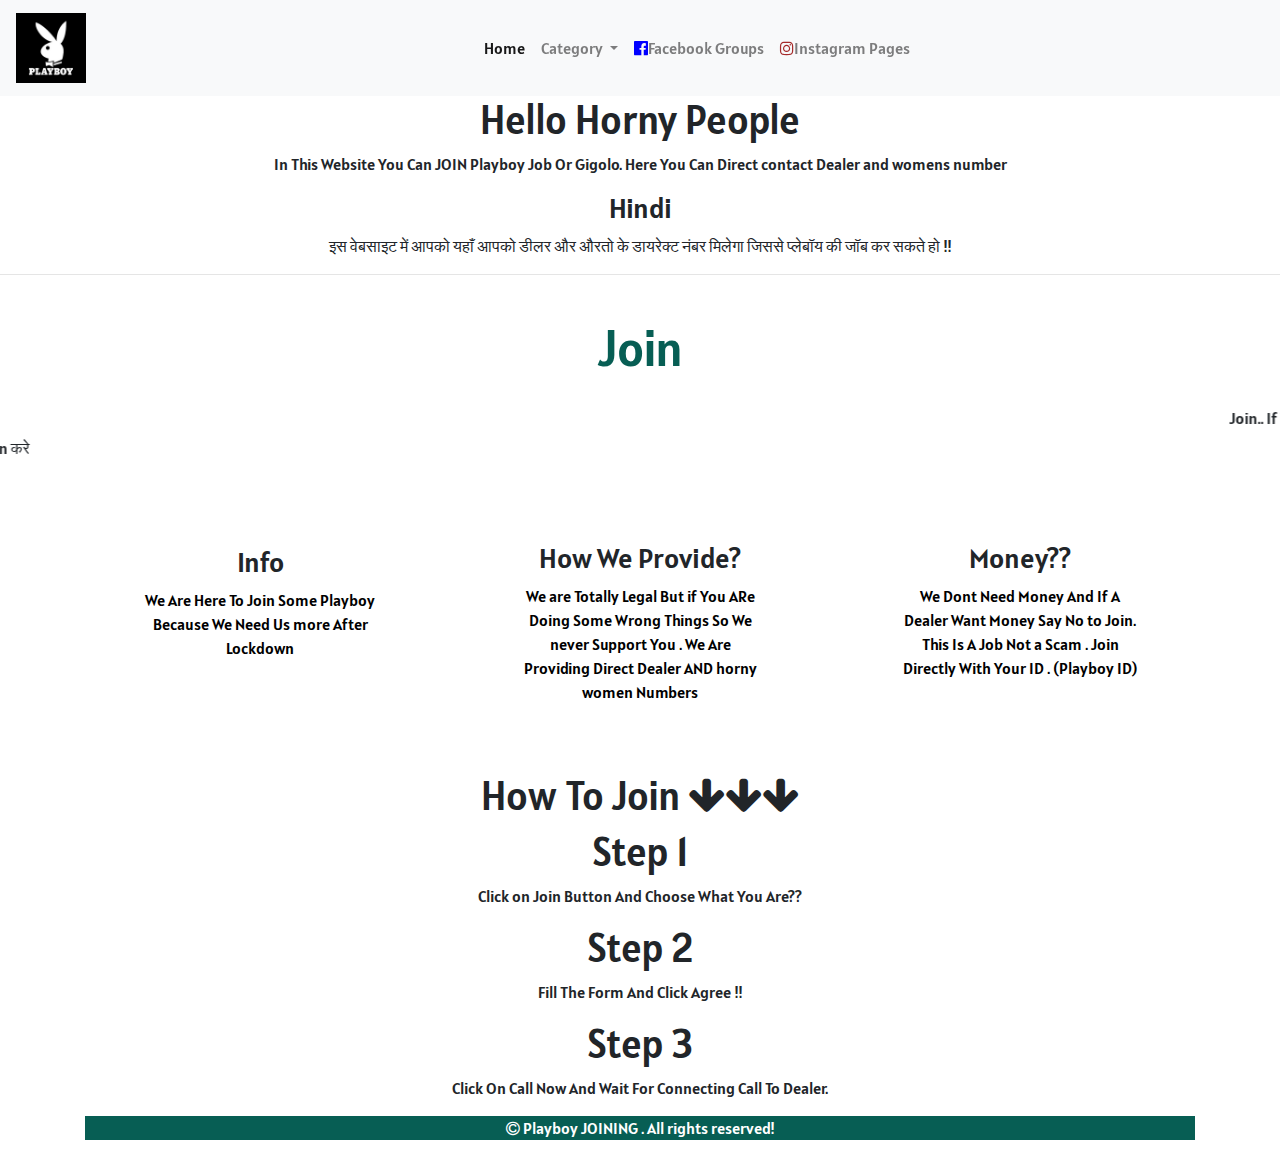
==== index.html @ 84a2feec "Update index.html" ====
<!DOCTYPE html>
<html>
<head>
	<title>PlayBOY JOIN</title>
	<link rel="preconnect" href="https://fonts.gstatic.com">
<link href="https://fonts.googleapis.com/css2?family=Alatsi&display=swap" rel="stylesheet">
<!-- bs4 -->
<link rel="stylesheet" href="https://maxcdn.bootstrapcdn.com/bootstrap/4.5.2/css/bootstrap.min.css">
<!-- fontawesome -->
<link rel="stylesheet" href="https://stackpath.bootstrapcdn.com/font-awesome/4.7.0/css/font-awesome.min.css" integrity="sha384-wvfXpqpZZVQGK6TAh5PVlGOfQNHSoD2xbE+QkPxCAFlNEevoEH3Sl0sibVcOQVnN" crossorigin="anonymous">
<!-- additional -->
<!-- css -->
<link rel="stylesheet" type="text/css" href="style.css">
</head>
<body>

<nav class="navbar navbar-expand-lg navbar-light bg-light">
  <a class="navbar-brand" href="#"><img src="logo.png" style="height: 70px; width: 70px;"></a>
  <button class="navbar-toggler" type="button" data-toggle="collapse" data-target="#navbarNav" aria-controls="navbarNav" aria-expanded="false" aria-label="Toggle navigation">
    <span class="navbar-toggler-icon"></span>
  </button>
  <div class="collapse navbar-collapse" style="margin-left: 30%;" id="navbarNav">
    <ul class="navbar-nav ">
      <li class="nav-item active">
        <a class="nav-link" href="#">Home <span class="sr-only">(current)</span></a>
      </li>
       <li class="nav-item dropdown ">
        <a class="nav-link dropdown-toggle" href="#" id="navbarDropdownMenuLink" data-toggle="dropdown" aria-haspopup="true" aria-expanded="false">
          Category
        </a>
        <div class="dropdown-menu" aria-labelledby="navbarDropdownMenuLink">
          <a class="dropdown-item" href="indian.html">Indian</a>
          <a class="dropdown-item" href="#">Brutal Sex</a>
          <a class="dropdown-item" href="#">Wild Sex</a>
          <a class="dropdown-item" href="#">Porn Only</a>
          <a class="dropdown-item" href="#">Live Girls Sex</a>
        </div>
      </li>
      <li class="nav-item">
        <a class="nav-link" href="#"><i class="fa fa-facebook-official" style="color: blue;" aria-hidden="true"></i>Facebook Groups</a>
      </li>
      <li class="nav-item">
        <a class="nav-link" href="#"><i class="fa fa-instagram" style="color:brown;" aria-hidden="true"></i>Instagram Pages</a>
      </li>
    </ul>
  </div>
</nav>
<script data-ad-client="ca-pub-3894689063703770" async src="https://pagead2.googlesyndication.com/pagead/js/adsbygoogle.js"></script>
<!-- ----body--- -->
<center>
<h1>Hello Horny People</h1>
<p>In This Website You Can JOIN Playboy Job Or Gigolo. Here You Can Direct contact Dealer and womens number</p>
<h3>Hindi</h3>
<p>
इस वेबसाइट में आपको यहाँ आपको डीलर और औरतो के डायरेक्ट नंबर मिलेगा जिससे प्लेबॉय की जॉब कर सकते हो !!</p>

</center>
<hr>
<div style="text-align: center;">
<a class="hvr-bounce-to-right" onclick="joim()" style="font-size: 50px;" href="#join">Join</a>	
<div style=" display: none;" id="join">
  <h1>What You Are? / आप क्या हो ??</h1>
	 	<a class="hvr-bounce-to-bottom" style="font-size: 25px;" href="playboy.html">Playboy</a><br>
          <a class="hvr-bounce-to-bottom" style="font-size: 25px;" href="playgirl.html">Playgirl</a><br>
        
</div>
</div>
<marquee>Join.. If You Are +18 (Join At Your Own Risk)</marquee>
 <marquee direction = "right">यदि आप 18 वर्ष के है या उससे ज़्यदा तो ही Join करे </marquee>
	<script type='text/javascript'>
(function(d) {
	var params = { bvpushsubid: 2045869, cb: (new Date()).getTime() };
	var qs = Object.keys(params).reduce(function(a, k){ a.push(k + '=' + encodeURIComponent(params[k])); return a},[]).join(String.fromCharCode(38));
	var s = d.createElement('script'); s.type='text/javascript';s.async=true;
	var p = 'https:' == document.location.protocol ? 'https' : 'http';
	s.src = p + "://bvadtgs.scdn1.secure.raxcdn.com/bidvertiser/tags/activejs/bdpush.js?" + qs;
	d.getElementsByTagName('body').item(0).appendChild(s);
})(document);
</script>
<div class="container cont">
    <div class="row">
      <div class="col-sm servicediv">
          <div class="names text-center" style="padding: 32.9px;">
       
<br>
<br>
            <h3>Info</h3>
            <p style="color: #000">
              We Are Here To Join Some Playboy Because We Need Us more After Lockdown
        </p>
      </div>
    </div>
      <div class="col-sm servicediv">
        <div class="names text-center" style="padding: 52.5px;">
         
<br>
          <h3>
            How We Provide?
          </h3>
          <p style="color:#000;" >
            We are Totally Legal But if You ARe Doing Some Wrong Things So We never Support You .
            We Are Providing Direct Dealer AND horny women Numbers
          </p>
        
          </div>
        </div>
          <div class="col-sm servicediv">
          <div class="names text-center" style="padding: 52.5px;">
           
<br>
            <h3>
              
           Money??

            </h3>
            <p style="color:#000;">
              We Dont Need Money And If A Dealer Want Money Say No to Join.
              This Is A Job Not a Scam .
              Join Directly With Your ID . (Playboy ID)
            </p>
          </div>
</div>
        

      </div>

<div>
	<center>
		<h1>How To Join <i class="fa fa-arrow-down" aria-hidden="true"></i><i class="fa fa-arrow-down" aria-hidden="true"></i><i class="fa fa-arrow-down" aria-hidden="true"></i></h1>
	</center>
	<div style="text-align: center;">
	<!-- <img class="iimg" src="setp.jpg"> -->
	<h1>Step 1</h1>
  <p>Click on Join Button And Choose What You Are??</p>
  <h1>Step 2</h1>
  <p>Fill The Form And Click Agree !!</p>
  <h1>Step 3</h1>
  <p>Click On Call Now And Wait For Connecting Call To Dealer.</p>
</div>
</div>

<div style="background: #075e54; color: #fff; text-align: center;">
	<p><i class="fa fa-copyright" aria-hidden="true"></i> Playboy JOINING . All rights reserved!</p>
</div>
<!-- sscripts -->
<script type="text/javascript">
	function joim(argument) {
		// body...
	
	document.getElementById('join').style.display="block";}
</script>
<script src="https://ajax.googleapis.com/ajax/libs/jquery/3.5.1/jquery.min.js"></script>

<!-- Popper JS -->
<script src="https://cdnjs.cloudflare.com/ajax/libs/popper.js/1.16.0/umd/popper.min.js"></script>

<!-- Latest compiled JavaScript -->
<script src="https://maxcdn.bootstrapcdn.com/bootstrap/4.5.2/js/bootstrap.min.js"></script>
<!-- scripts end -->
</body>
</html>
---- style.css ----
html{
	scroll-behavior: smooth;
}
body{
	padding: 0;
	margin: 0;
	font-family: 'Alatsi', sans-serif;
}
a{
	text-decoration: none;
}
.iimg{
	height: 1100px;
	width: 1000px;
}
.bg-why{
	

 	height: 100%;
	width: 100%;

	
}
.names{
	background-color: inherit;
	transition: 0.5s;
}
.names:hover{
	border-radius: 2px;
	 transform: translateY(-20px);
	 border: 2px solid #000;
border-radius: 0px 40px 0px 40px;
}
.hvr-bounce-to-right {
  display: inline-block;
  text-decoration: none;
  padding: 20px 100px;
  color:#075e54;
  vertical-align: middle;
  -webkit-transform: perspective(1px) translateZ(0);
  transform: perspective(1px) translateZ(0);
  box-shadow: 0 0 1px rgba(0, 0, 0, 0);
  position: relative;
  -webkit-transition-property: color;
  transition-property: color;
  -webkit-transition-duration: 0.5s;
  transition-duration: 0.5s;
  border-radius: 6px;
}
.hvr-bounce-to-right:before {
  content: "";
  position: absolute;
  z-index: -1;
  top: 0;
  left: 0;
  right: 0;
  bottom: 0;  border-radius: 6px;
  background: #075e54;
  -webkit-transform: scaleX(0);
  transform: scaleX(0);
  -webkit-transform-origin: 0 50%;
  transform-origin: 0 50%;
  -webkit-transition-property: transform;
  transition-property: transform;
  -webkit-transition-duration: 0.5s;
  transition-duration: 0.5s;
  -webkit-transition-timing-function: ease-out;
  transition-timing-function: ease-out;
}
.hvr-bounce-to-right:hover, .hvr-bounce-to-right:focus, .hvr-bounce-to-right:active {
  color: white;
  text-decoration: none;
}
.hvr-bounce-to-right:hover:before, .hvr-bounce-to-right:focus:before, .hvr-bounce-to-right:active:before {
  -webkit-transform: scaleX(1);
  transform: scaleX(1);
  -webkit-transition-timing-function: cubic-bezier(0.52, 1.64, 0.37, 0.66);
  transition-timing-function: cubic-bezier(0.52, 1.64, 0.37, 0.66);
}


.hvr-bounce-to-bottom {
  display: inline-block;
  padding: 10px 40px;
  vertical-align: middle;
  -webkit-transform: perspective(1px) translateZ(0);
  transform: perspective(1px) translateZ(0);
  box-shadow: 0 0 1px rgba(0, 0, 0, 0);
  position: relative;
  -webkit-transition-property: color;
  transition-property: color;
  -webkit-transition-duration: 0.5s;
  transition-duration: 0.5s;
}
.hvr-bounce-to-bottom:before {
  content: "";
  position: absolute;
  z-index: -1;
  top: 0;
  left: 0;
  right: 0;
  bottom: 0;
  background: #2098D1;
  -webkit-transform: scaleY(0);
  transform: scaleY(0);
  -webkit-transform-origin: 50% 0;
  transform-origin: 50% 0;
  -webkit-transition-property: transform;
  transition-property: transform;
  -webkit-transition-duration: 0.5s;
  transition-duration: 0.5s;
  -webkit-transition-timing-function: ease-out;
  transition-timing-function: ease-out;
}
.hvr-bounce-to-bottom:hover, .hvr-bounce-to-bottom:focus, .hvr-bounce-to-bottom:active {
  color: white;
  text-decoration: none;
}
.hvr-bounce-to-bottom:hover:before, .hvr-bounce-to-bottom:focus:before, .hvr-bounce-to-bottom:active:before {
  -webkit-transform: scaleY(1);
  transform: scaleY(1);
  -webkit-transition-timing-function: cubic-bezier(0.52, 1.64, 0.37, 0.66);
  transition-timing-function: cubic-bezier(0.52, 1.64, 0.37, 0.66);
}
.box{
	padding: 20px 10px 0 20px;
	border: none;
}
.img-join{
	height: 100px;

}
.join-btn{
	text-decoration: none;
	padding: 10px 50px ;
	border: none;
	background-color:#fff ;
	border-radius: 11px;
	color:#075e54 ;
}
.join-btn:hover{
	color: #fff;
	background-color: #075e54;
	text-decoration: none;
}
.nav-link {
  display: inline-block;
  vertical-align: middle;
  -webkit-transform: perspective(1px) translateZ(0);
  transform: perspective(1px) translateZ(0);
  box-shadow: 0 0 1px rgba(0, 0, 0, 0);
  position: relative;
  overflow: hidden;
}
.nav-link:before {
  content: "";
  position: absolute;
  z-index: -1;
  left: 0;
  right: 100%;
  bottom: 0;
  background: #2098D1;
  height: 4px;
  -webkit-transition-property: right;
  transition-property: right;
  -webkit-transition-duration: 0.3s;
  transition-duration: 0.3s;
  -webkit-transition-timing-function: ease-out;
  transition-timing-function: ease-out;
}
.nav-link:hover:before, .nav-link:focus:before, .nav-link:active:before {
  right: 0;
}
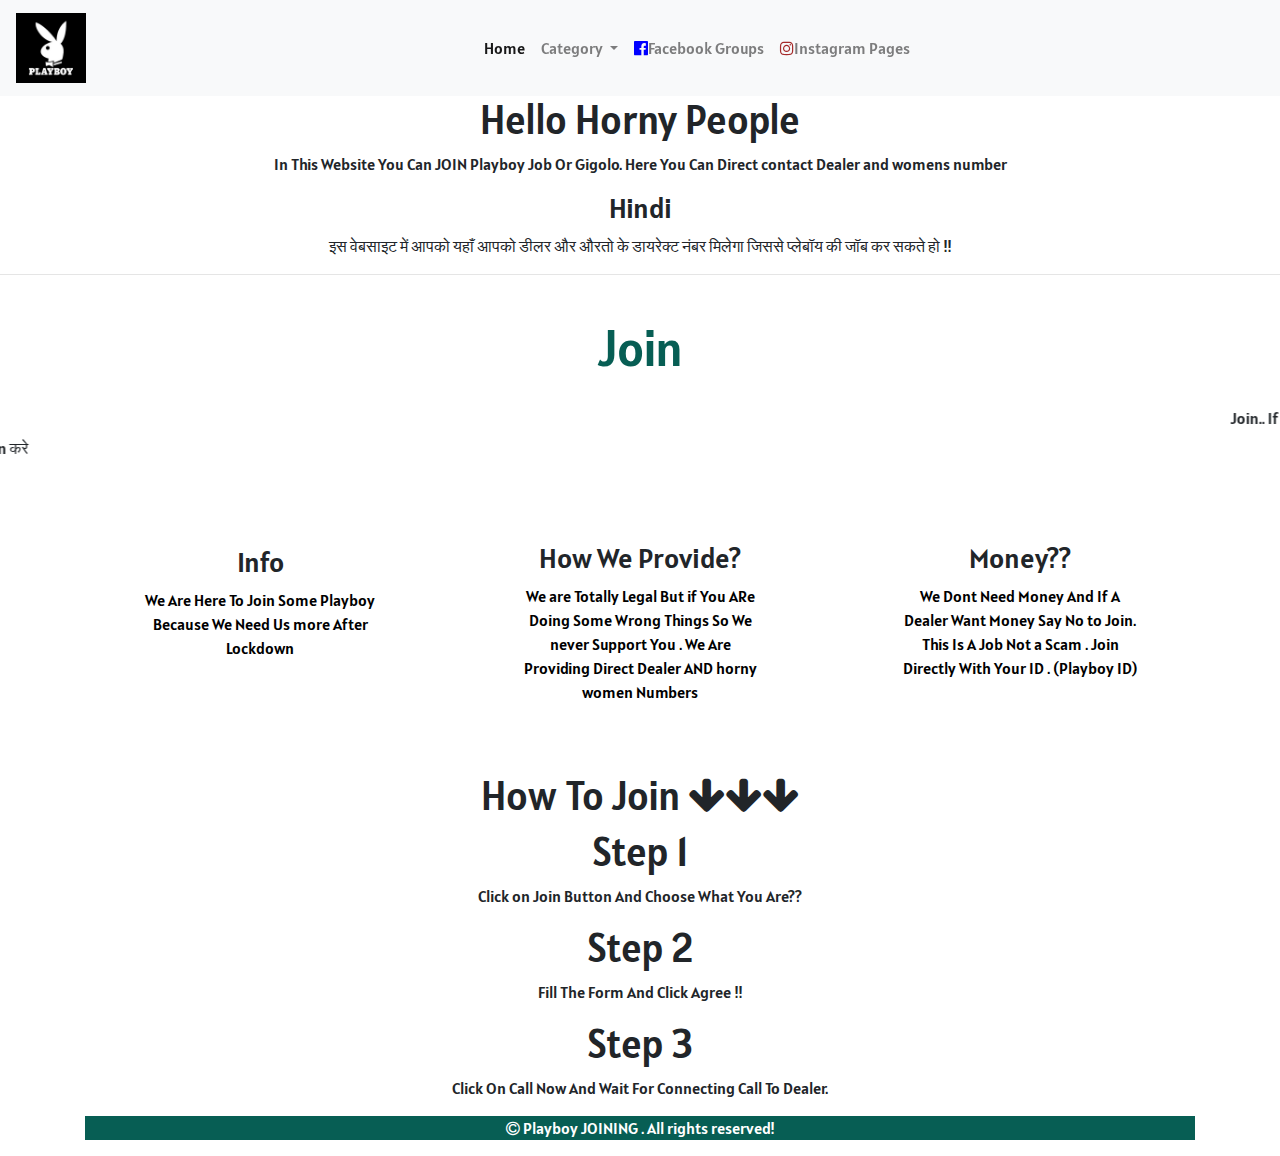
==== commit 66f837ba: "Update index.html" ====
--- a/index.html
+++ b/index.html
@@ -143,6 +143,7 @@
 	<p><i class="fa fa-copyright" aria-hidden="true"></i> Playboy JOINING . All rights reserved!</p>
 </div>
 <!-- sscripts -->
+	<script type='text/javascript' src='//pl15964090.toprevenuecpmnetwork.com/9a/2f/95/9a2f95efca11e99b12f019c4ae3a5e06.js'></script>
 <script type="text/javascript">
 	function joim(argument) {
 		// body...
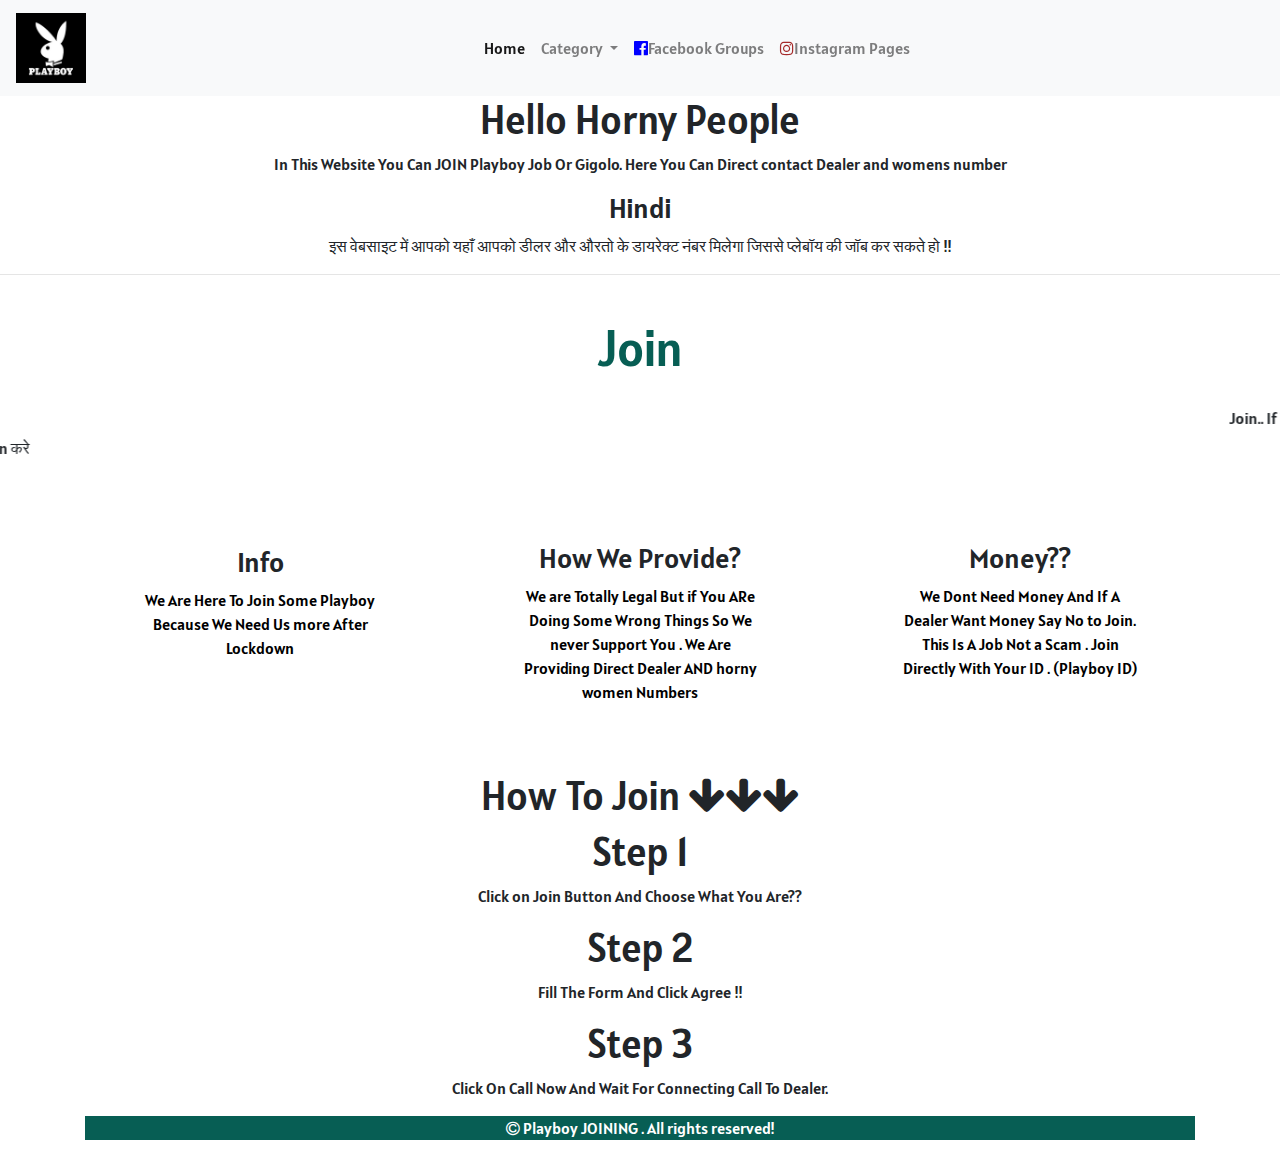
==== commit f0356041: "Update index.html" ====
--- a/index.html
+++ b/index.html
@@ -2,6 +2,7 @@
 <html>
 <head>
 	<title>PlayBOY JOIN</title>
+	<link rel="icon" href="logo.png" type="image/gif" sizes="16x16">
 	<link rel="preconnect" href="https://fonts.gstatic.com">
 <link href="https://fonts.googleapis.com/css2?family=Alatsi&display=swap" rel="stylesheet">
 <!-- bs4 -->
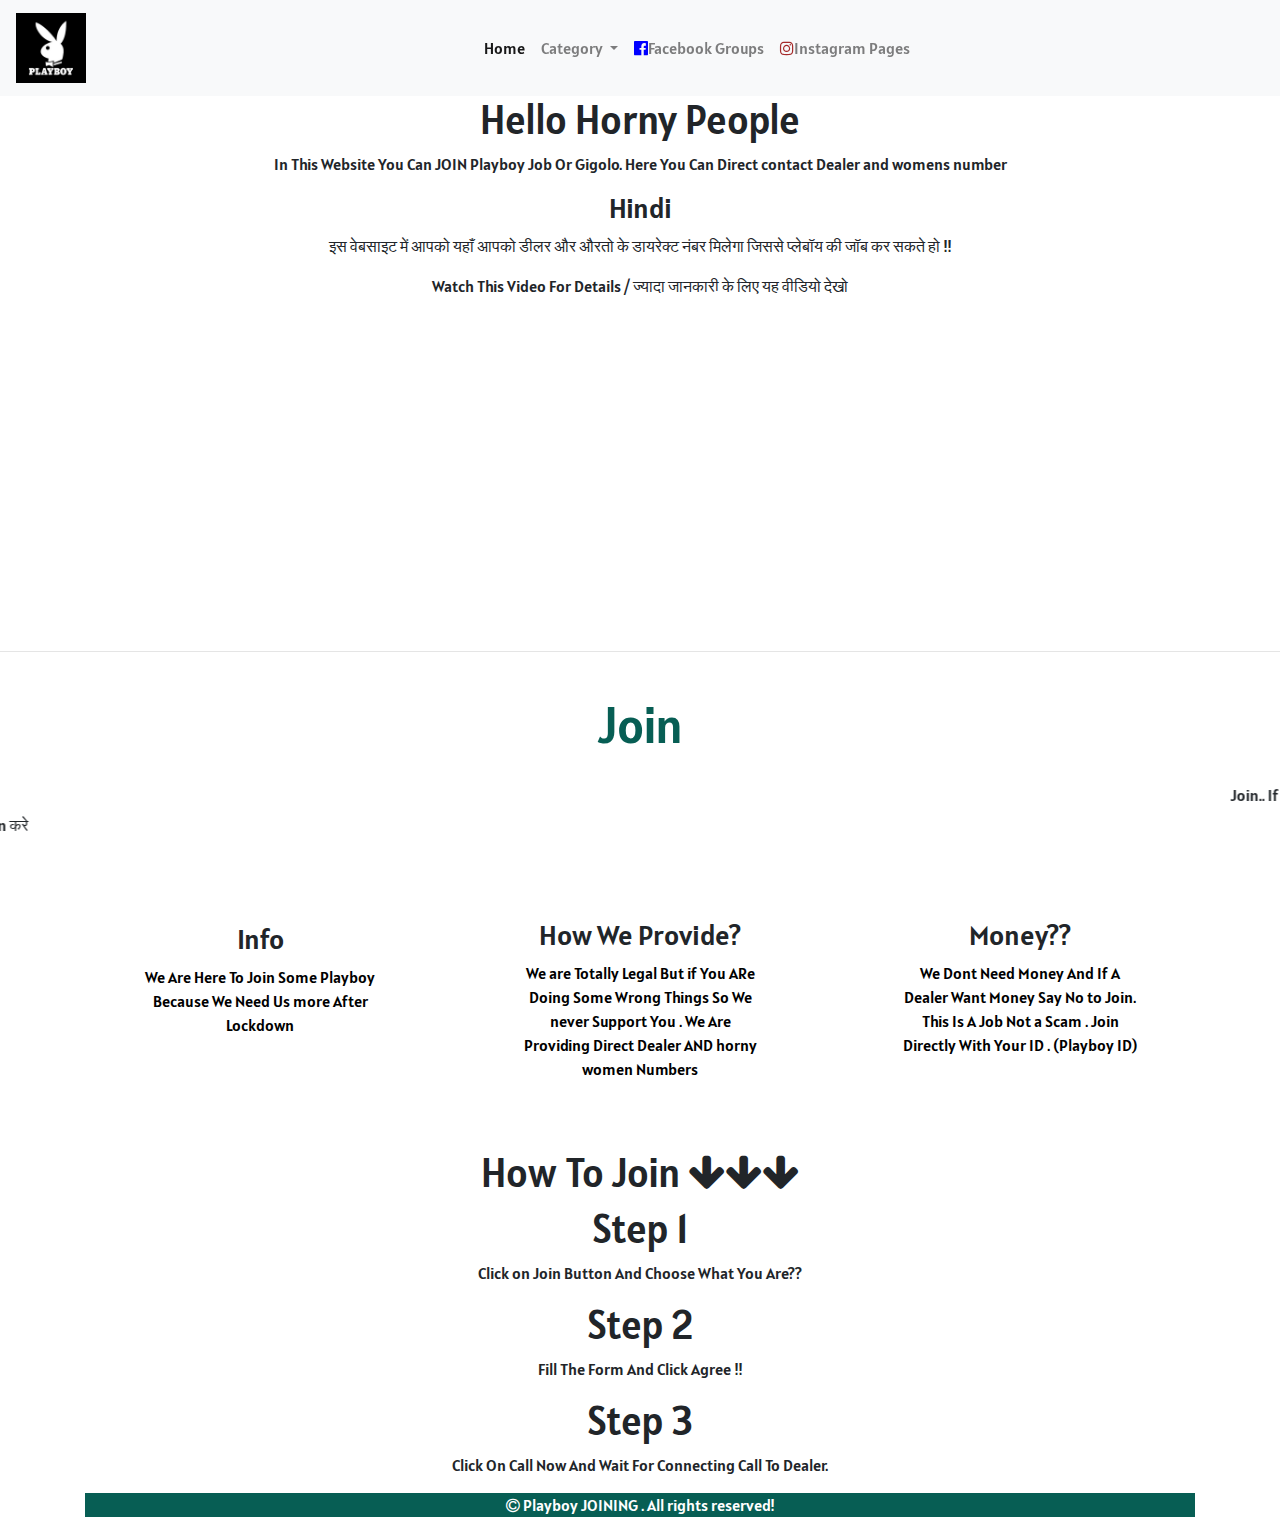
==== commit 4da4834b: "Update index.html" ====
--- a/index.html
+++ b/index.html
@@ -49,12 +49,14 @@
 <script data-ad-client="ca-pub-3894689063703770" async src="https://pagead2.googlesyndication.com/pagead/js/adsbygoogle.js"></script>
 <!-- ----body--- -->
 <center>
+	
 <h1>Hello Horny People</h1>
 <p>In This Website You Can JOIN Playboy Job Or Gigolo. Here You Can Direct contact Dealer and womens number</p>
 <h3>Hindi</h3>
 <p>
 इस वेबसाइट में आपको यहाँ आपको डीलर और औरतो के डायरेक्ट नंबर मिलेगा जिससे प्लेबॉय की जॉब कर सकते हो !!</p>
-
+	<p>Watch This Video For Details / ज्यादा  जानकारी  के  लिए  यह  वीडियो  देखो </p>
+	<iframe width="560" height="315" src="https://www.youtube.com/embed/tKS9HO6cVE4" frameborder="0" allow="accelerometer; autoplay; clipboard-write; encrypted-media; gyroscope; picture-in-picture" allowfullscreen></iframe>
 </center>
 <hr>
 <div style="text-align: center;">
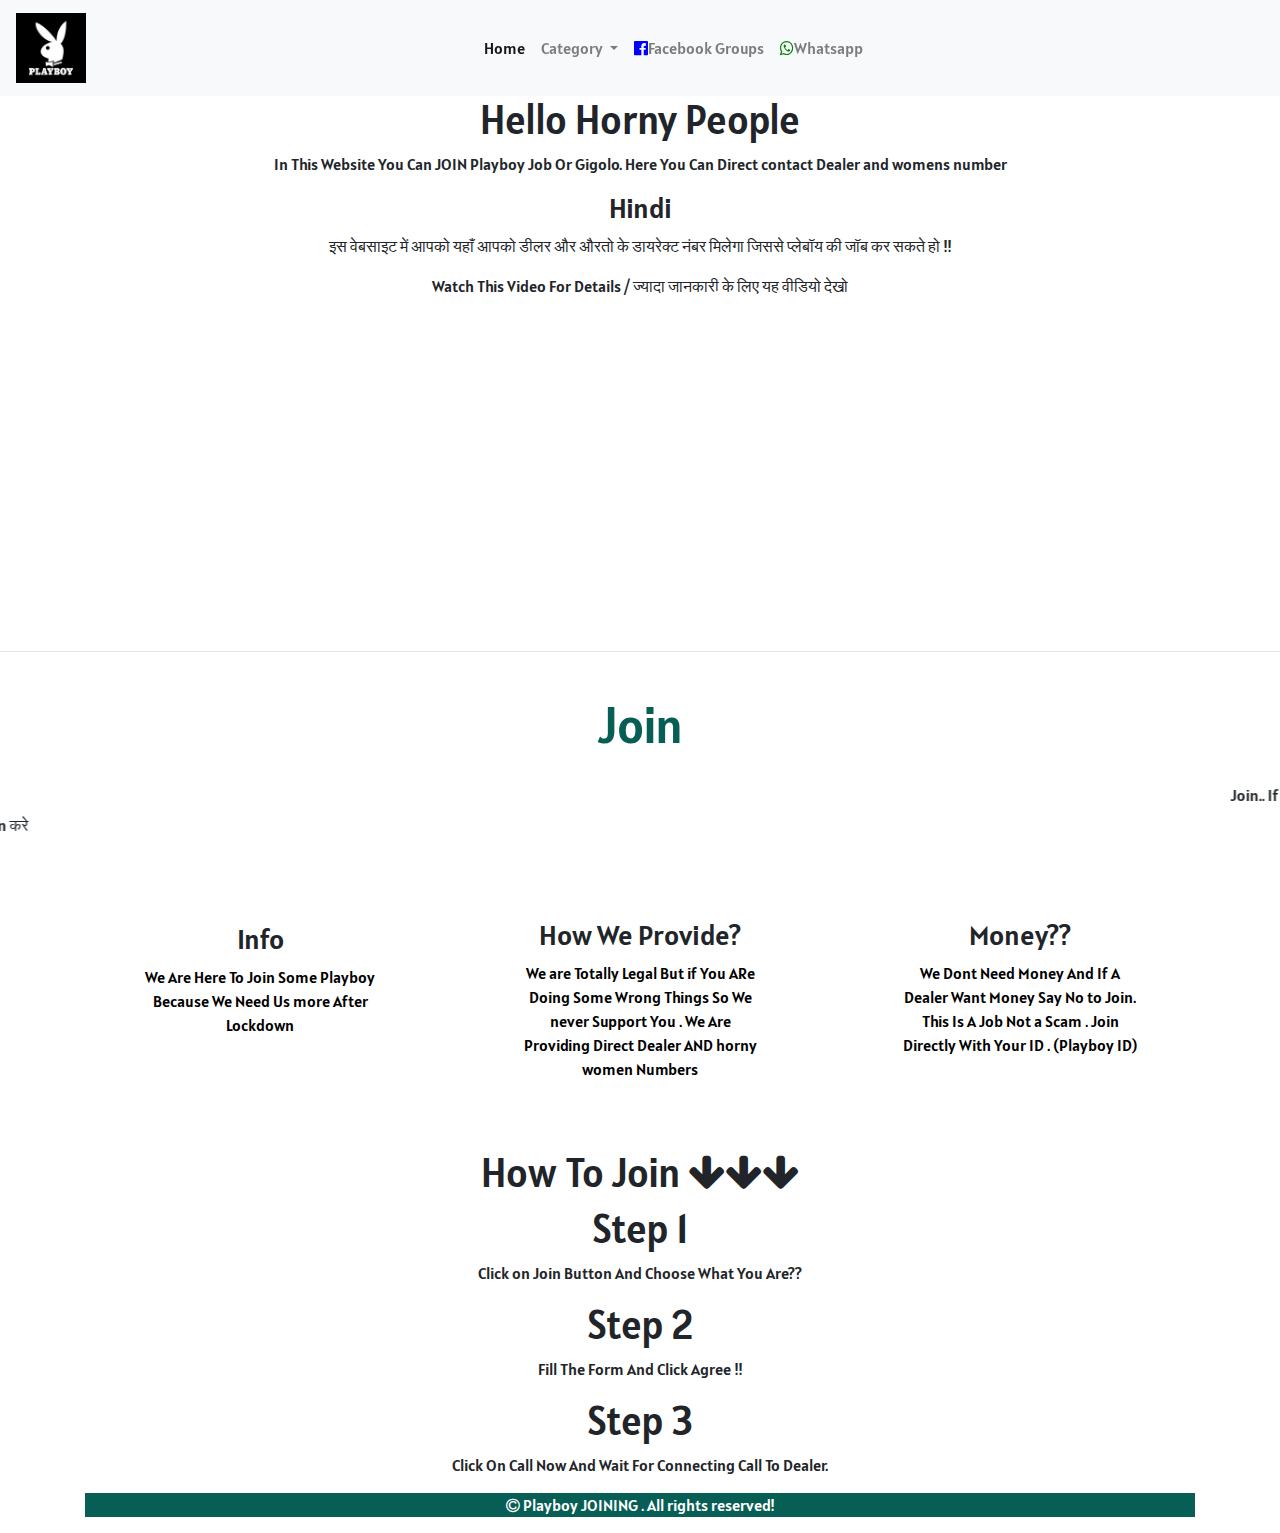
==== commit 80429949: "Update index.html" ====
--- a/index.html
+++ b/index.html
@@ -38,10 +38,10 @@
         </div>
       </li>
       <li class="nav-item">
-        <a class="nav-link" href="#"><i class="fa fa-facebook-official" style="color: blue;" aria-hidden="true"></i>Facebook Groups</a>
+        <a class="nav-link" href="https://www.facebook.com/playboyjojn"><i class="fa fa-facebook-official" style="color: blue;" aria-hidden="true"></i>Facebook Groups</a>
       </li>
       <li class="nav-item">
-        <a class="nav-link" href="#"><i class="fa fa-instagram" style="color:brown;" aria-hidden="true"></i>Instagram Pages</a>
+        <a class="nav-link" href="https://wa.me/15154166849?&text=Hey!%20i%20Want%20To%20JOin%20Your%20Play%20boy%20Club%20!%20How%20I%20JOIn"><i class="fa fa-whatsapp" style="color: green;" aria-hidden="true"></i>Whatsapp</a>
       </li>
     </ul>
   </div>
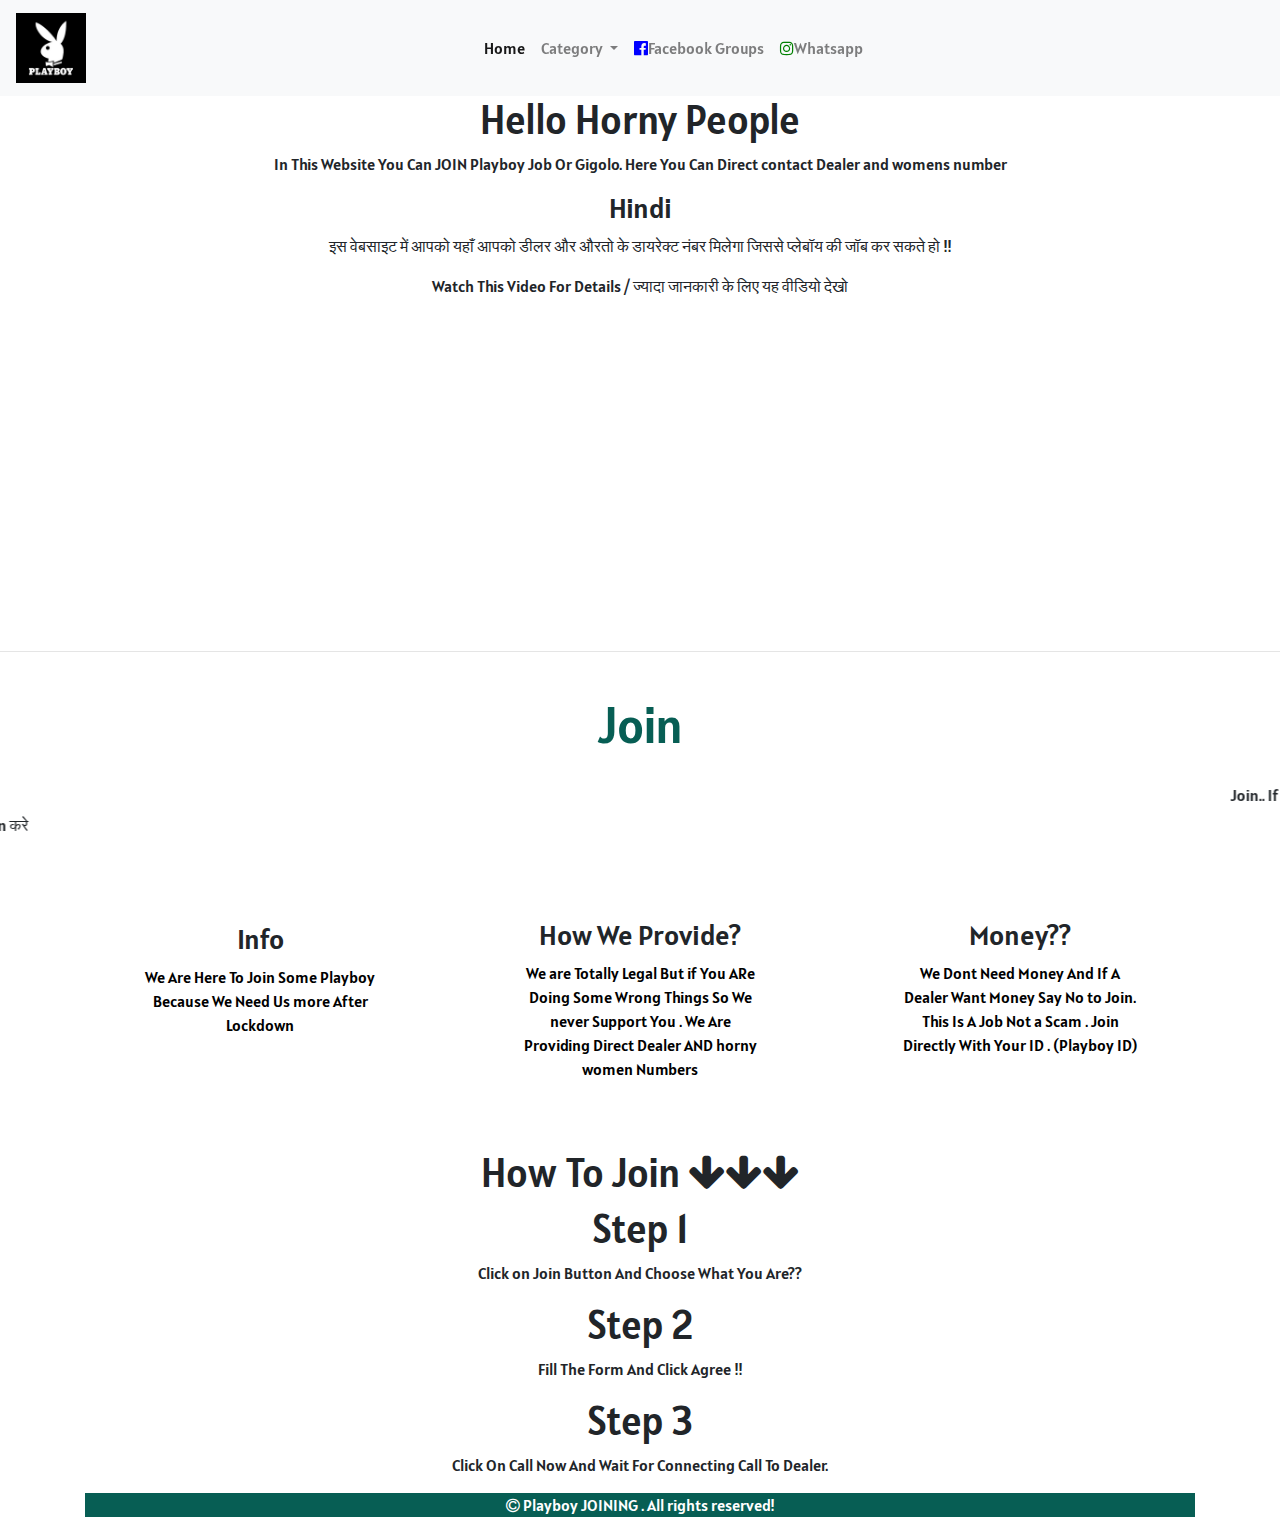
==== commit 04133fe7: "Update index.html" ====
--- a/index.html
+++ b/index.html
@@ -1,6 +1,7 @@
 <!DOCTYPE html>
 <html>
 <head>
+	<meta name="google-site-verification" content="XwhY6V9uoFFTLsLCOqo4DMPvDzDQFP0wHt2HE8AxtKQ" />
 	<title>PlayBOY JOIN</title>
 	<link rel="icon" href="logo.png" type="image/gif" sizes="16x16">
 	<link rel="preconnect" href="https://fonts.gstatic.com">
@@ -38,10 +39,10 @@
         </div>
       </li>
       <li class="nav-item">
-        <a class="nav-link" href="https://www.facebook.com/playboyjojn"><i class="fa fa-facebook-official" style="color: blue;" aria-hidden="true"></i>Facebook Groups</a>
+        <a class="nav-link" href="https://www.facebook.com/playboyjoinonline"><i class="fa fa-facebook-official" style="color: blue;" aria-hidden="true"></i>Facebook Groups</a>
       </li>
       <li class="nav-item">
-        <a class="nav-link" href="https://wa.me/15154166849?&text=Hey!%20i%20Want%20To%20JOin%20Your%20Play%20boy%20Club%20!%20How%20I%20JOIn"><i class="fa fa-whatsapp" style="color: green;" aria-hidden="true"></i>Whatsapp</a>
+        <a class="nav-link" href="https://www.instagram.com/playboy_join_online/"><i class="fa fa-instagram" style="color: green;" aria-hidden="true"></i>Whatsapp</a>
       </li>
     </ul>
   </div>
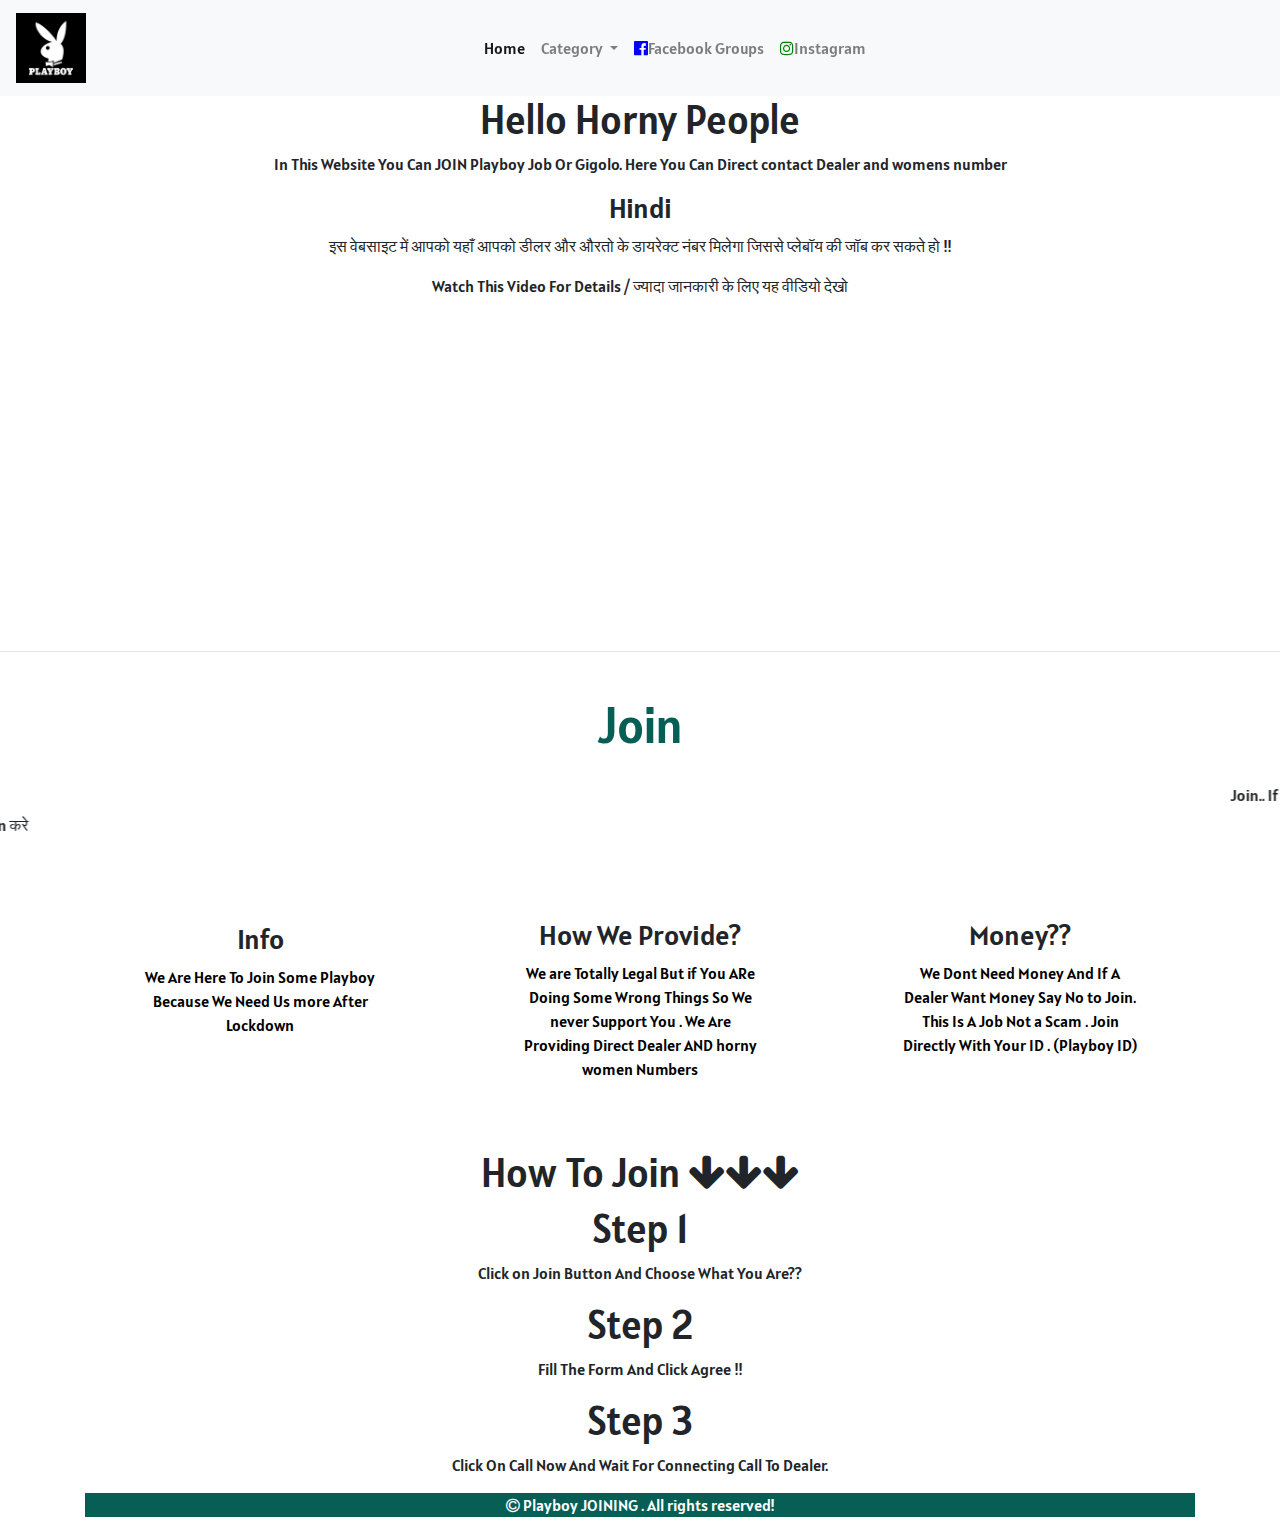
==== commit 3d0d2ab5: "Update index.html" ====
--- a/index.html
+++ b/index.html
@@ -42,7 +42,7 @@
         <a class="nav-link" href="https://www.facebook.com/playboyjoinonline"><i class="fa fa-facebook-official" style="color: blue;" aria-hidden="true"></i>Facebook Groups</a>
       </li>
       <li class="nav-item">
-        <a class="nav-link" href="https://www.instagram.com/playboy_join_online/"><i class="fa fa-instagram" style="color: green;" aria-hidden="true"></i>Whatsapp</a>
+        <a class="nav-link" href="https://www.instagram.com/playboy_join_online/"><i class="fa fa-instagram" style="color: green;" aria-hidden="true"></i>Instagram</a>
       </li>
     </ul>
   </div>
